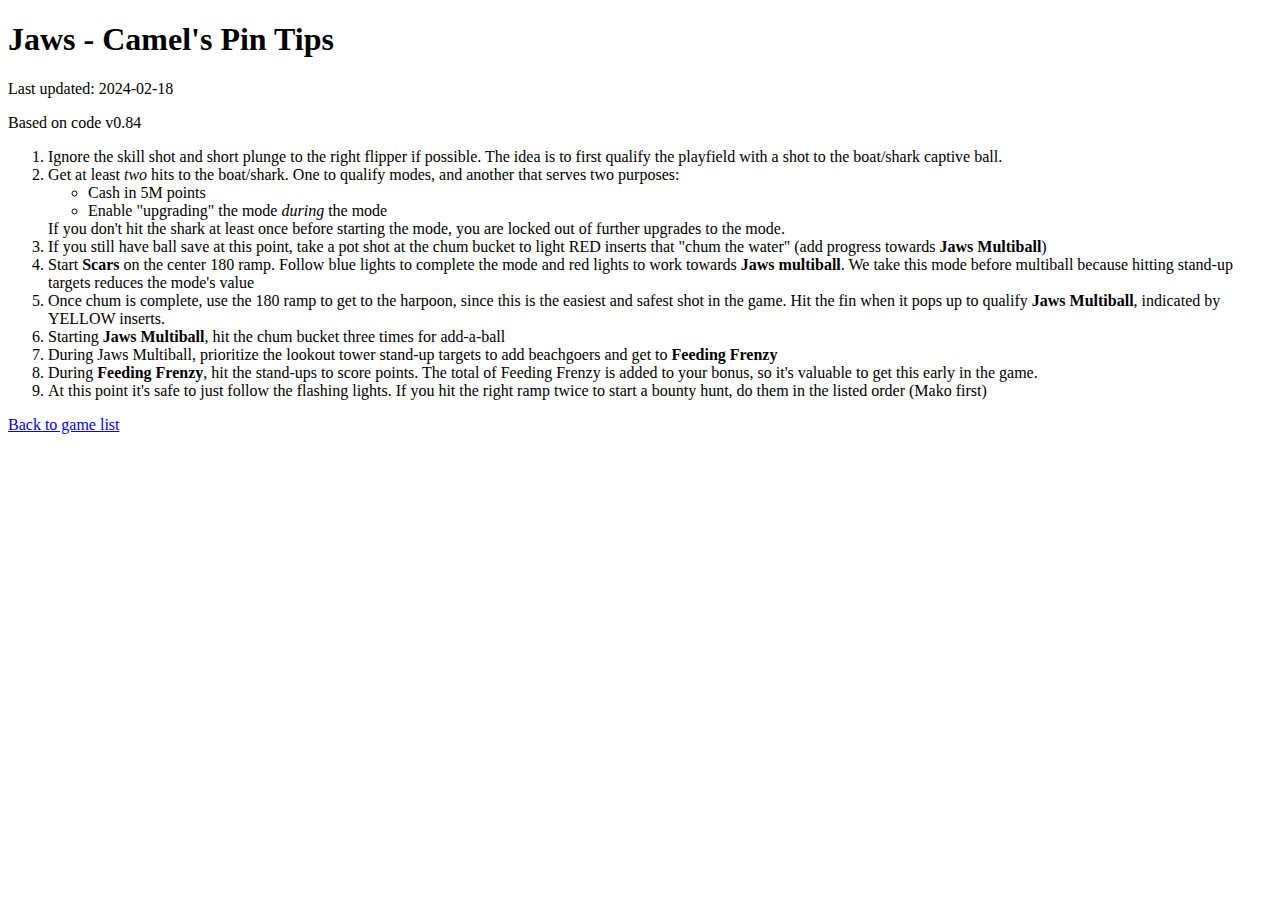
==== jaws.html @ bfb147f6 "Add Jaws sheet" ====
<!doctype html>
<html lang="en-us">
  <head>
    <meta charset="UTF-8">
    <link rel="stylesheet" href="styles.css">
    <title>Jaws - Camel's Pin Tips</title>
  </head>
  <body>
    <h1>Jaws - Camel's Pin Tips</h1>
    <p>Last updated: 2024-02-18</p>
    <p>Based on code v0.84</p>
    <ol>
      <li>
        Ignore the skill shot and short plunge to the right flipper if possible.
        The idea is to first qualify the playfield with a shot to the boat/shark
        captive ball.</li>
      <li>
        Get at least <em>two</em> hits to the boat/shark.  One to qualify modes,
        and another that serves two purposes:
        <ul>
          <li>Cash in 5M points</li>
          <li>Enable "upgrading" the mode <em>during</em> the mode
        </ul>
        If you don't hit the shark at least once before starting the mode, you
        are locked out of further upgrades to the mode.
      <li>
        If you still have ball save at this point, take a pot shot at the chum
        bucket to light <span class="red-insert">RED</span> inserts that "chum the
        water" (add progress towards <b>Jaws Multiball</b>)
      <li>
        Start <b>Scars</b> on the center 180 ramp.  Follow blue lights to
        complete the mode and red lights to work towards <b>Jaws multiball</b>.
        We take this mode before multiball because hitting stand-up targets
        reduces the mode's value</li>
      <li>
        Once chum is complete, use the 180 ramp to get to the harpoon, since
        this is the easiest and safest shot in the game.  Hit the fin when it
        pops up to qualify <b>Jaws Multiball</b>, indicated
        by <span class="yellow-insert">YELLOW</span> inserts.</li>
      <li>
        Starting <b>Jaws Multiball</b>, hit the chum bucket three times for
        add-a-ball</li>
      <li>
        During Jaws Multiball, prioritize the lookout tower stand-up targets to
        add beachgoers and get to <b>Feeding Frenzy</b></li>
      <li>
        During <b>Feeding Frenzy</b>, hit the stand-ups to score points.  The
        total of Feeding Frenzy is added to your bonus, so it's valuable to get
        this early in the game.</li>
      <li>
        At this point it's safe to just follow the flashing lights.  If you hit
        the right ramp twice to start a bounty hunt, do them in the listed order
        (Mako first)</li>
    </ol>
  </body>
  <a href="index.html">Back to game list</a>
</html>
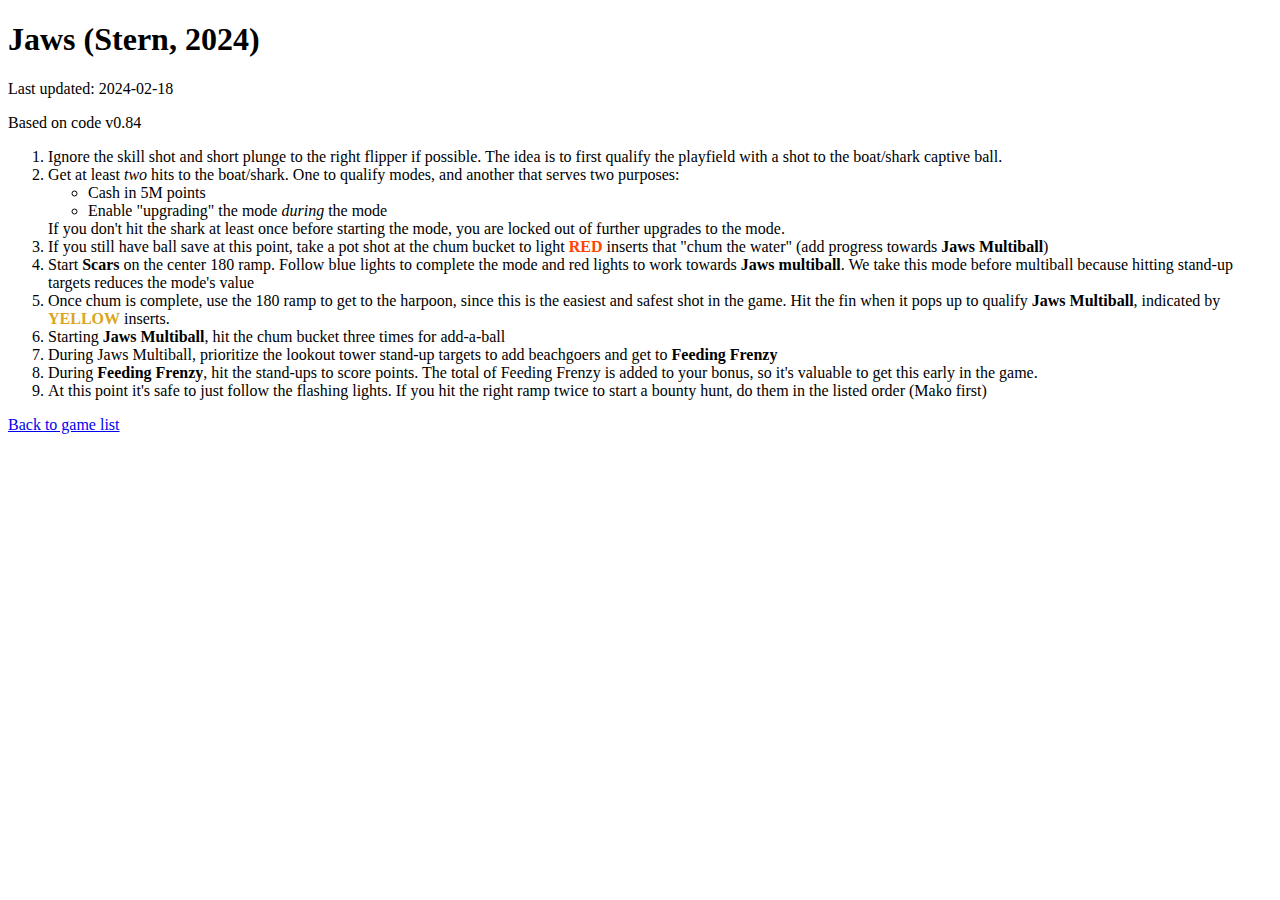
==== commit 3c310f27: "Fix title for Jaws" ====
--- a/jaws.html
+++ b/jaws.html
@@ -6,7 +6,7 @@
     <title>Jaws - Camel's Pin Tips</title>
   </head>
   <body>
-    <h1>Jaws - Camel's Pin Tips</h1>
+    <h1>Jaws (Stern, 2024)</h1>
     <p>Last updated: 2024-02-18</p>
     <p>Based on code v0.84</p>
     <ol>
--- a/styles.css
+++ b/styles.css
@@ -0,0 +1,15 @@
+.orange-insert {
+  color: orange;
+  font-weight: bold;
+}
+
+.red-insert {
+  color: orangered;
+  font-weight: bold;
+}
+
+
+.yellow-insert {
+  color: goldenrod;
+  font-weight: bold;
+}
